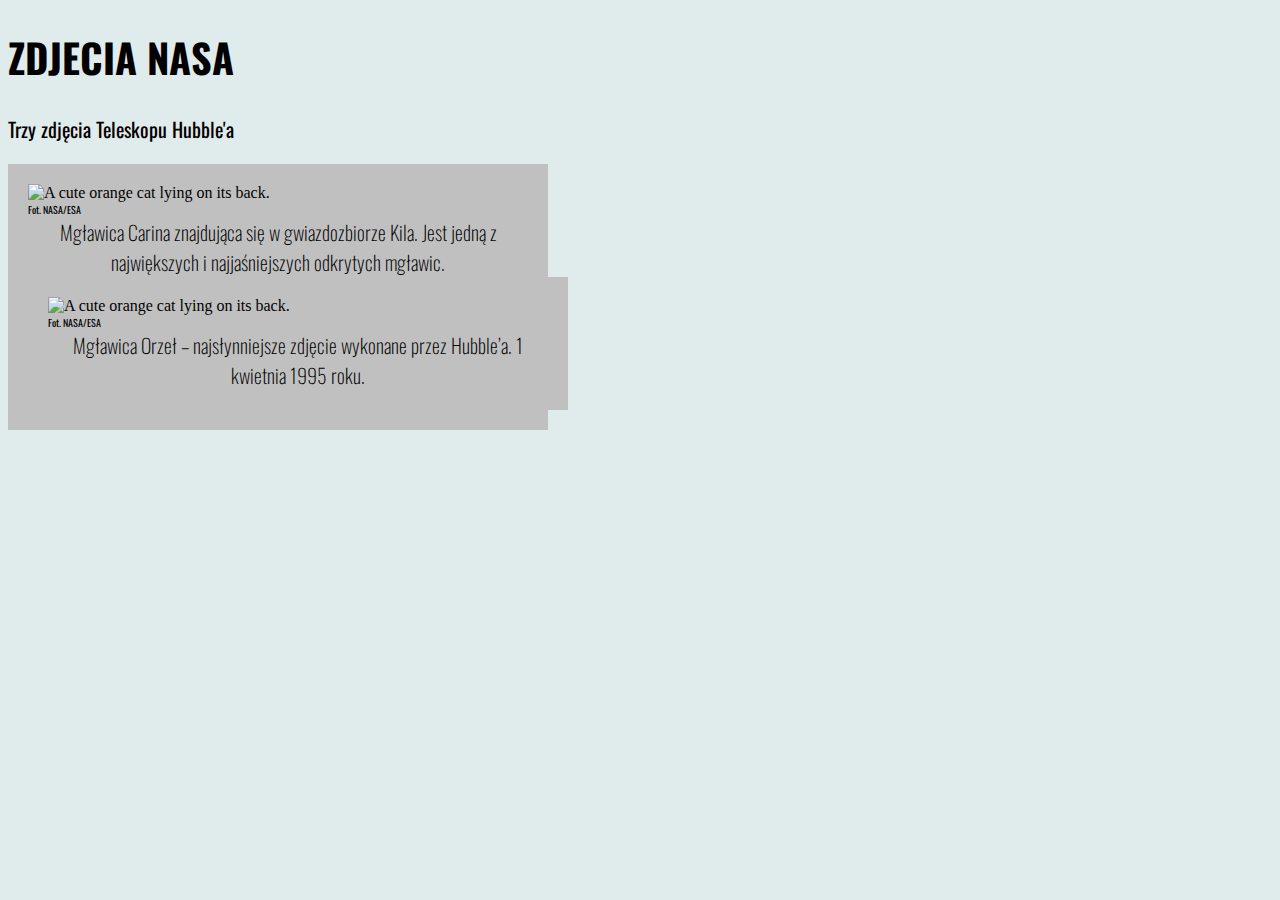
==== index.html @ 0e69bd49 "add initial commit, add repo files" ====
<!DOCTYPE html>
<html>
<head>
    <link rel="stylesheet" href="styles.css">
    <link href="https://fonts.googleapis.com/css?family=Oswald" rel="stylesheet" type="text/css">
    <title>Strona testowa Hubert Melbruda</title>
</head>

<body>

<h1>ZDJECIA NASA</h1>
<p>Trzy zdjęcia Teleskopu Hubble'a</p>

<div class="silver-background">
    <div>
        <a><img class="smaller-image center-image" src="https://www.crazynauka.pl/wp-content/uploads/2013/04/10gory.jpg" alt="A cute orange cat lying on its back."></a>
        <p class="left-side-text smaller-text center-image">Fot. NASA/ESA</p>
        <p class="center-text font-weight center-image">Mgławica Carina znajdująca się w gwiazdozbiorze Kila. Jest jedną z największych i najjaśniejszych odkrytych mgławic.</p>
    </div>

    <div class="silver-background">
        <a><img class="smaller-image center-image" src="https://www.crazynauka.pl/wp-content/uploads/2013/04/01filary_stworzenia.jpg" alt="A cute orange cat lying on its back."></a>
        <p class="left-side-text smaller-text center-image">Fot. NASA/ESA</p>
        <p class="center-text font-weight center-image">Mgławica Orzeł – najsłynniejsze zdjęcie wykonane przez Hubble’a. 1 kwietnia 1995 roku.</p>
    </div>
</div>
















</body>
</html>
---- styles.css ----
body {
    background-color: #e0ebeb;
}

h1 {
    font-family: Oswald, monospace;
    font-size: 40px;
}

p {
    font-size: 20px;
    font-family: Oswald, monospace;
    width: 500px;
}

.smaller-image {
    width: 500px; 
}

.center-image {
    display: block;
    margin-top: auto;
    margin-left: auto;
    margin-right: auto;
    margin-bottom: auto;
}

.smaller-text {
    font-size: 10px;

}

.center-text {
    text-align: center; 
}

.left-side-text {
    text-align: left;
}

.silver-background {
    background-color: silver;
    width: 500px;
    padding: 20px;
}

/*  font-weight niestety nie zmienił za bardzo mojej czcionki */
.font-weight {
    font-weight: 100;
}

/* .column {
    float: left;
    width: 33.33%;

  }

  .row:after {
    content: "";
    display: table;
    clear: both;
  }   */
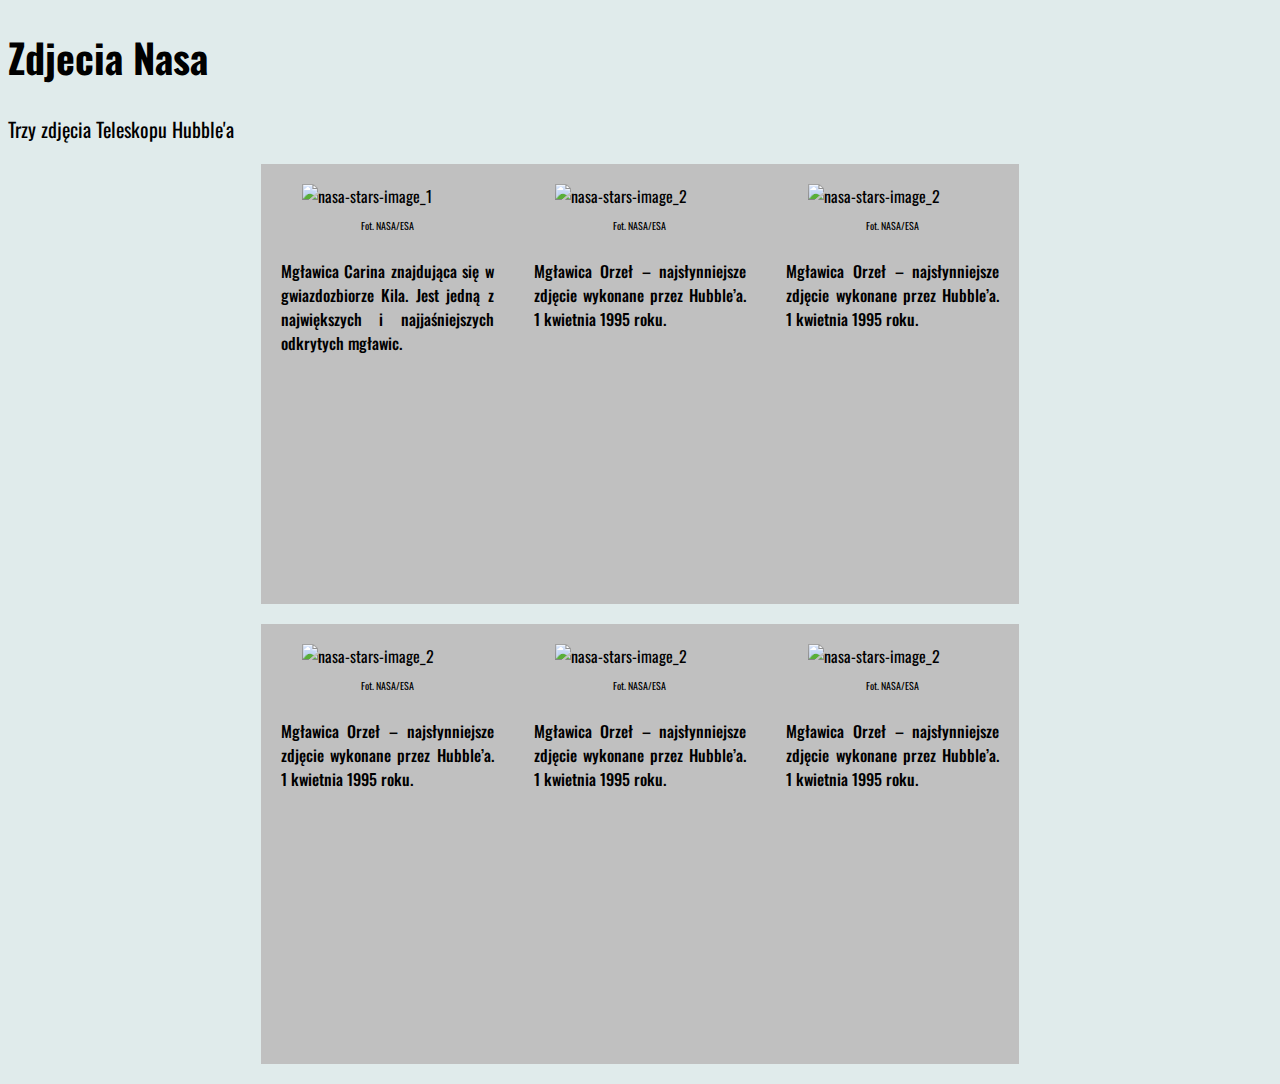
==== commit f856a9ed: "add some fixes, suggestions and comments" ====
--- a/index.html
+++ b/index.html
@@ -6,22 +6,47 @@
     <title>Strona testowa Hubert Melbruda</title>
 </head>
 
-<body>
+<body class="Body">
 
-<h1>ZDJECIA NASA</h1>
-<p>Trzy zdjęcia Teleskopu Hubble'a</p>
+<h1 class="Heading">Zdjecia Nasa</h1>
+<p class="SubHeading">Trzy zdjęcia Teleskopu Hubble'a</p>
 
-<div class="silver-background">
-    <div>
-        <a><img class="smaller-image center-image" src="https://www.crazynauka.pl/wp-content/uploads/2013/04/10gory.jpg" alt="A cute orange cat lying on its back."></a>
-        <p class="left-side-text smaller-text center-image">Fot. NASA/ESA</p>
-        <p class="center-text font-weight center-image">Mgławica Carina znajdująca się w gwiazdozbiorze Kila. Jest jedną z największych i najjaśniejszych odkrytych mgławic.</p>
+<div class="DivRow">
+    <div class="DivRowElement">
+        <img class="Image" src="https://www.crazynauka.pl/wp-content/uploads/2013/04/10gory.jpg" alt="nasa-stars-image_1">
+        <p class="Caption">Fot. NASA/ESA</p>
+        <p class="Text">Mgławica Carina znajdująca się w gwiazdozbiorze Kila. Jest jedną z największych i najjaśniejszych odkrytych mgławic.</p>
     </div>
 
-    <div class="silver-background">
-        <a><img class="smaller-image center-image" src="https://www.crazynauka.pl/wp-content/uploads/2013/04/01filary_stworzenia.jpg" alt="A cute orange cat lying on its back."></a>
-        <p class="left-side-text smaller-text center-image">Fot. NASA/ESA</p>
-        <p class="center-text font-weight center-image">Mgławica Orzeł – najsłynniejsze zdjęcie wykonane przez Hubble’a. 1 kwietnia 1995 roku.</p>
+    <div class="DivRowElement">
+        <img class="Image" src="https://www.crazynauka.pl/wp-content/uploads/2013/04/01filary_stworzenia.jpg" alt="nasa-stars-image_2">
+        <p class="Caption">Fot. NASA/ESA</p>
+        <p class="Text">Mgławica Orzeł – najsłynniejsze zdjęcie wykonane przez Hubble’a. 1 kwietnia 1995 roku.</p>
+    </div>
+
+    <div class="DivRowElement">
+        <img class="Image" src="https://www.crazynauka.pl/wp-content/uploads/2013/04/01filary_stworzenia.jpg" alt="nasa-stars-image_2">
+        <p class="Caption">Fot. NASA/ESA</p>
+        <p class="Text">Mgławica Orzeł – najsłynniejsze zdjęcie wykonane przez Hubble’a. 1 kwietnia 1995 roku.</p>
+    </div>
+</div>
+<div class="DivRow">
+    <div class="DivRowElement">
+        <img class="Image" src="https://www.crazynauka.pl/wp-content/uploads/2013/04/01filary_stworzenia.jpg" alt="nasa-stars-image_2">
+        <p class="Caption">Fot. NASA/ESA</p>
+        <p class="Text">Mgławica Orzeł – najsłynniejsze zdjęcie wykonane przez Hubble’a. 1 kwietnia 1995 roku.</p>
+    </div>
+
+    <div class="DivRowElement">
+        <img class="Image" src="https://www.crazynauka.pl/wp-content/uploads/2013/04/01filary_stworzenia.jpg" alt="nasa-stars-image_2">
+        <p class="Caption">Fot. NASA/ESA</p>
+        <p class="Text">Mgławica Orzeł – najsłynniejsze zdjęcie wykonane przez Hubble’a. 1 kwietnia 1995 roku.</p>
+    </div>
+
+    <div class="DivRowElement">
+        <img class="Image" src="https://www.crazynauka.pl/wp-content/uploads/2013/04/01filary_stworzenia.jpg" alt="nasa-stars-image_2">
+        <p class="Caption">Fot. NASA/ESA</p>
+        <p class="Text">Mgławica Orzeł – najsłynniejsze zdjęcie wykonane przez Hubble’a. 1 kwietnia 1995 roku.</p>
     </div>
 </div>
 
--- a/styles.css
+++ b/styles.css
@@ -1,62 +1,46 @@
-body {
+.Body {
     background-color: #e0ebeb;
+    font-family: 'Oswald', monospace;
 }
 
-h1 {
-    font-family: Oswald, monospace;
+.Heading {
     font-size: 40px;
 }
 
-p {
+.SubHeading {
     font-size: 20px;
-    font-family: Oswald, monospace;
-    width: 500px;
+    font-family: 'Oswald', monospace;
 }
 
-.smaller-image {
-    width: 500px; 
+.DivRow {
+    width: 60%; /* procentowe wartosci pozwalaja dostosowac sie zawsze wielkosciowo do elementu nadrzednego; 80% szerokosci nadrzednego elementu */
+    margin: 0 auto 20px;; /* uniwersalny sposob na wyposrodkowanie elementu czyli auto na lewym i prawym marginesie (gora i dol niewazna w tym wypadku), ktory ma okreslona szerokosc (musisz okreslic szerokosc, zeby to zadzialalo i element musi byc zawsze elementem blokowym) */
+    display: flex; /* ustawiasz wartosc display: flex; */
+    flex-flow: row nowrap; /* przy pomocy flex-flow ustawiasz sobie wartosc column albo row, druga wartosc to czy ma element zawijac sie do nastepnego wiersza czy nie */
+    justify-content: space-between; /* przy pomocy justify-content ustawiasz sobie jak w poziomie maja ustawic sie elementy (dziala to tylko z display: flex;) */
 }
 
-.center-image {
-    display: block;
-    margin-top: auto;
-    margin-left: auto;
-    margin-right: auto;
-    margin-bottom: auto;
+.DivRowElement {
+    display: flex; /* ustawiasz wartosc display: flex; */
+    flex-flow: column nowrap; /* przy pomocy flex-flow ustawiasz sobie wartosc column albo row, druga wartosc to czy ma element zawijac sie do nastepnego wiersza czy nie */
+    align-items: center; /* przy pomocy align-items (dziala tylko z display: flex) ustawiasz pozycje elmentow zawartych w divie w pionie */ 
+    width: 29%; /* ustawiasz sobie width taki, zeby 3 divy pojawily sie w jednym rzedzie - zalezne to jest od szerokosci nadrzednego elementu tzn. ile w nim sie zmiesci podrzednych elementow */
+    height: 400px; /* ustaw sobie zawsze height na danym divie, zeby miec pewnosc, ze ladnie Ci sie miesci wszystko albo height: auto, jesli chcesz zeby byly zalezne od wielkosci elmentow, ktore sie tam znajduja */
+    padding: 20px;
+    background-color: silver;
 }
 
-.smaller-text {
-    font-size: 10px;
 
+.Image {
+    width: 80%; /* procentowe wartosci pozwalaja dostosowac sie zawsze wielkosciowo do elementu nadrzednego; 80% szerokosci nadrzednego elementu */
 }
 
-.center-text {
-    text-align: center; 
-}
-
-.left-side-text {
+.Caption {
+    font-size: 10px;
     text-align: left;
 }
 
-.silver-background {
-    background-color: silver;
-    width: 500px;
-    padding: 20px;
-}
-
-/*  font-weight niestety nie zmienił za bardzo mojej czcionki */
-.font-weight {
-    font-weight: 100;
-}
-
-/* .column {
-    float: left;
-    width: 33.33%;
-
-  }
-
-  .row:after {
-    content: "";
-    display: table;
-    clear: both;
-  }   */+.Text {
+    text-align: justify;
+    font-weight: 500;
+}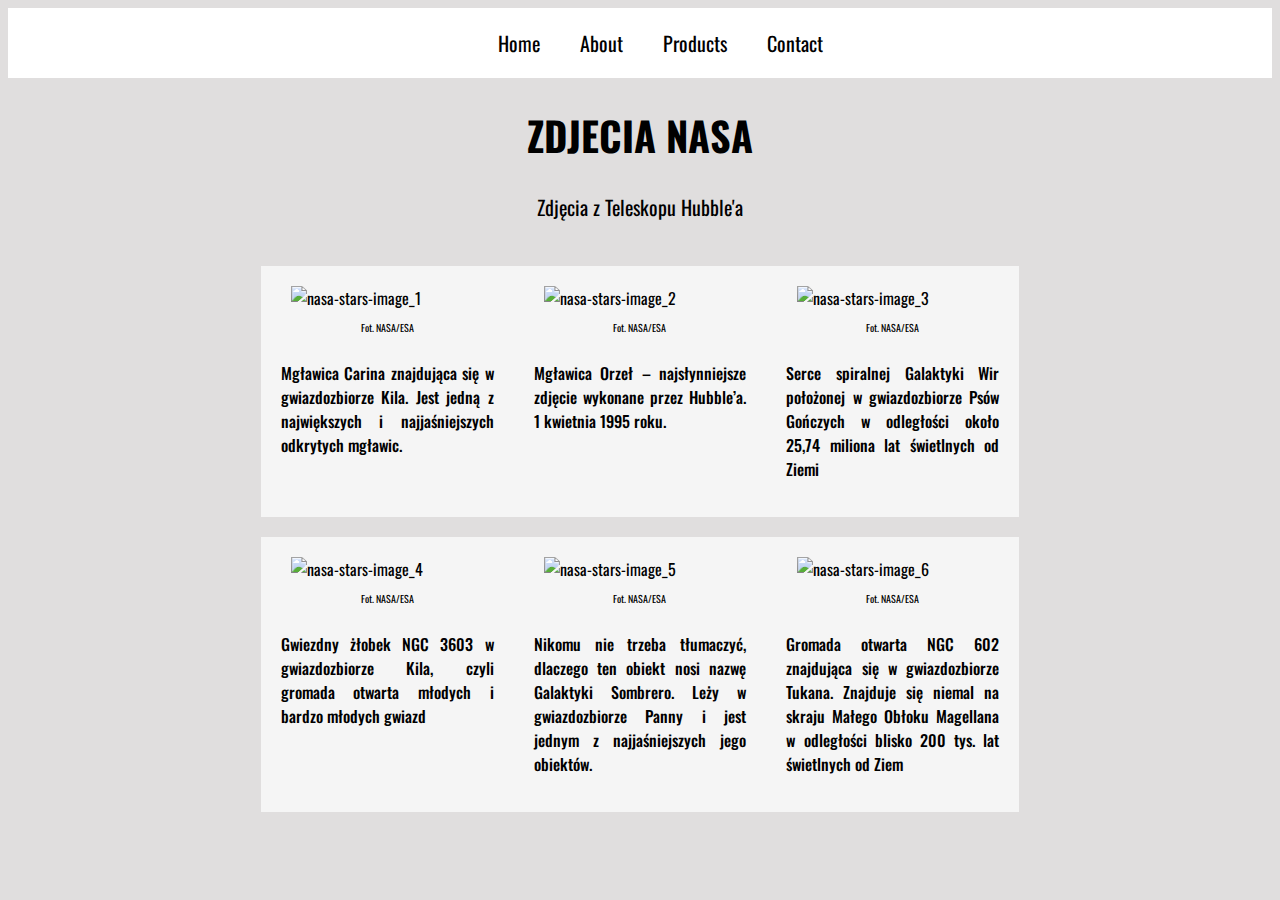
==== commit 350db4b0: "My first commit through consol MINGW64" ====
--- a/index.html
+++ b/index.html
@@ -8,9 +8,18 @@
 
 <body class="Body">
 
+    <ul class="navigation">
+        <li><a href="#">Home</a></li>
+        <li><a href="#">About</a></li>
+        <li><a href="#">Products</a></li>
+        <li><a href="#">Contact</a></li>
+      </ul>
+
 <h1 class="Heading">Zdjecia Nasa</h1>
-<p class="SubHeading">Trzy zdjęcia Teleskopu Hubble'a</p>
+<p class="SubHeading">Zdjęcia z Teleskopu Hubble'a</p>
 
+
+<br>
 <div class="DivRow">
     <div class="DivRowElement">
         <img class="Image" src="https://www.crazynauka.pl/wp-content/uploads/2013/04/10gory.jpg" alt="nasa-stars-image_1">
@@ -25,28 +34,28 @@
     </div>
 
     <div class="DivRowElement">
-        <img class="Image" src="https://www.crazynauka.pl/wp-content/uploads/2013/04/01filary_stworzenia.jpg" alt="nasa-stars-image_2">
+        <img class="Image" src="https://www.crazynauka.pl/wp-content/uploads/2013/04/03galaktyka_wir.jpg" alt="nasa-stars-image_3">
         <p class="Caption">Fot. NASA/ESA</p>
-        <p class="Text">Mgławica Orzeł – najsłynniejsze zdjęcie wykonane przez Hubble’a. 1 kwietnia 1995 roku.</p>
+        <p class="Text">Serce spiralnej Galaktyki Wir położonej w gwiazdozbiorze Psów Gończych w odległości około 25,74 miliona lat świetlnych od Ziemi</p>
     </div>
 </div>
 <div class="DivRow">
     <div class="DivRowElement">
-        <img class="Image" src="https://www.crazynauka.pl/wp-content/uploads/2013/04/01filary_stworzenia.jpg" alt="nasa-stars-image_2">
+        <img class="Image" src="https://www.crazynauka.pl/wp-content/uploads/2013/04/05star_cluster-1019x1024.jpg" alt="nasa-stars-image_4">
         <p class="Caption">Fot. NASA/ESA</p>
-        <p class="Text">Mgławica Orzeł – najsłynniejsze zdjęcie wykonane przez Hubble’a. 1 kwietnia 1995 roku.</p>
+        <p class="Text">Gwiezdny żłobek NGC 3603 w gwiazdozbiorze Kila, czyli gromada otwarta młodych i bardzo młodych gwiazd</p>
     </div>
 
     <div class="DivRowElement">
-        <img class="Image" src="https://www.crazynauka.pl/wp-content/uploads/2013/04/01filary_stworzenia.jpg" alt="nasa-stars-image_2">
+        <img class="Image" src="https://www.crazynauka.pl/wp-content/uploads/2013/04/08sombrero.jpg" alt="nasa-stars-image_5">
         <p class="Caption">Fot. NASA/ESA</p>
-        <p class="Text">Mgławica Orzeł – najsłynniejsze zdjęcie wykonane przez Hubble’a. 1 kwietnia 1995 roku.</p>
+        <p class="Text">Nikomu nie trzeba tłumaczyć, dlaczego ten obiekt nosi nazwę Galaktyki Sombrero. Leży w gwiazdozbiorze Panny i jest jednym z najjaśniejszych jego obiektów.</p>
     </div>
 
     <div class="DivRowElement">
-        <img class="Image" src="https://www.crazynauka.pl/wp-content/uploads/2013/04/01filary_stworzenia.jpg" alt="nasa-stars-image_2">
+        <img class="Image" src="https://www.crazynauka.pl/wp-content/uploads/2015/04/15805712520_caf931e06f_o.jpg" alt="nasa-stars-image_6">
         <p class="Caption">Fot. NASA/ESA</p>
-        <p class="Text">Mgławica Orzeł – najsłynniejsze zdjęcie wykonane przez Hubble’a. 1 kwietnia 1995 roku.</p>
+        <p class="Text">Gromada otwarta NGC 602 znajdująca się w gwiazdozbiorze Tukana. Znajduje się niemal na skraju Małego Obłoku Magellana w odległości blisko 200 tys. lat świetlnych od Ziem</p>
     </div>
 </div>
 
--- a/styles.css
+++ b/styles.css
@@ -1,15 +1,18 @@
 .Body {
-    background-color: #e0ebeb;
+    background-color: rgb(224, 222, 222);
     font-family: 'Oswald', monospace;
 }
 
 .Heading {
     font-size: 40px;
+    text-align: center;
+    text-transform: uppercase;
 }
 
 .SubHeading {
     font-size: 20px;
     font-family: 'Oswald', monospace;
+    text-align: center;
 }
 
 .DivRow {
@@ -23,16 +26,16 @@
 .DivRowElement {
     display: flex; /* ustawiasz wartosc display: flex; */
     flex-flow: column nowrap; /* przy pomocy flex-flow ustawiasz sobie wartosc column albo row, druga wartosc to czy ma element zawijac sie do nastepnego wiersza czy nie */
-    align-items: center; /* przy pomocy align-items (dziala tylko z display: flex) ustawiasz pozycje elmentow zawartych w divie w pionie */ 
+    align-items: center; /* przy pomocy align-items (dziala tylko z display: flex) ustawiasz pozycje elmentow zawartych w divie w pionie */
     width: 29%; /* ustawiasz sobie width taki, zeby 3 divy pojawily sie w jednym rzedzie - zalezne to jest od szerokosci nadrzednego elementu tzn. ile w nim sie zmiesci podrzednych elementow */
-    height: 400px; /* ustaw sobie zawsze height na danym divie, zeby miec pewnosc, ze ladnie Ci sie miesci wszystko albo height: auto, jesli chcesz zeby byly zalezne od wielkosci elmentow, ktore sie tam znajduja */
+    height: 450; /* ustaw sobie zawsze height na danym divie, zeby miec pewnosc, ze ladnie Ci sie miesci wszystko albo height: auto, jesli chcesz zeby byly zalezne od wielkosci elmentow, ktore sie tam znajduja */
     padding: 20px;
-    background-color: silver;
+    background-color: whitesmoke;
+
 }
 
-
 .Image {
-    width: 80%; /* procentowe wartosci pozwalaja dostosowac sie zawsze wielkosciowo do elementu nadrzednego; 80% szerokosci nadrzednego elementu */
+    width: 90%; /* procentowe wartosci pozwalaja dostosowac sie zawsze wielkosciowo do elementu nadrzednego; 80% szerokosci nadrzednego elementu */
 }
 
 .Caption {
@@ -43,4 +46,25 @@
 .Text {
     text-align: justify;
     font-weight: 500;
-}+}
+
+.navigation {
+    display: flex;
+    flex-flow: row wrap;
+    justify-content: center;
+    list-style: none;
+    margin: 0;
+    background: white;
+}
+    .navigation a {
+        font-size: 20px;
+        font-family: 'Oswald', monospace;
+        text-decoration: none;
+        display: block;
+        padding: 1em;
+        color: black;
+    }
+
+      .navigation a:hover {
+        background: #1565C0;
+    }